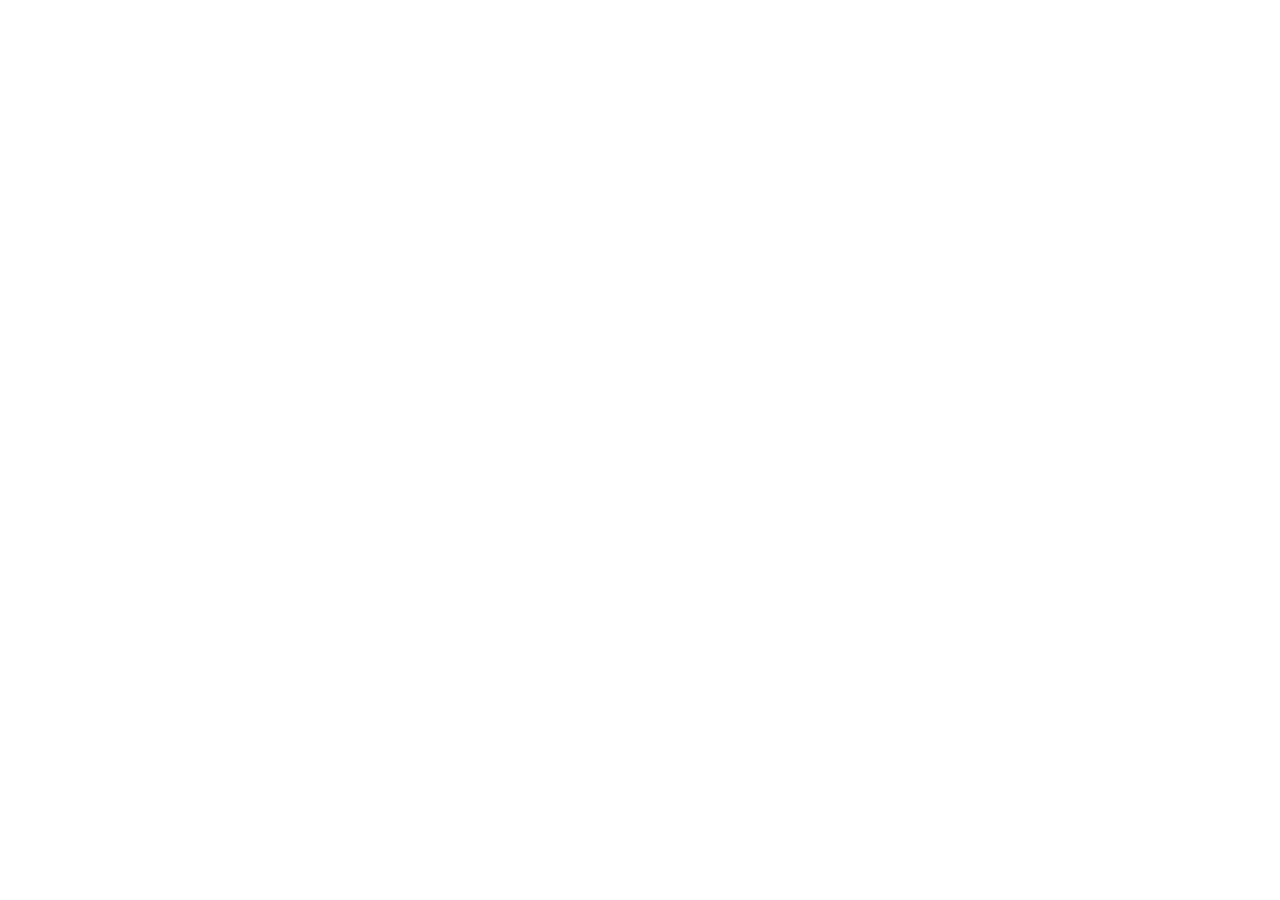
==== src/main/resources/templates/google_login.html @ 9897af1d "board SNS 로그인" ====
<!DOCTYPE html>
<html lang="ko">
<head>
    <meta charset="UTF-8">
    <meta name="viewport" content="width=device-width, initial-scale=1.0">
    <title>Google Login</title>
</head>
<body>
    <div id="g_id_onload"
         data-client_id="96181768947-eckgakvudg11uqfh4c07khmpkpgiq4i1.apps.googleusercontent.com"
         data-login_uri="http://localhost:5502/google_login"
         data-auto_prompt="false">
    </div>
    <div class="g_id_signin"
         data-type="standard"
         data-size="large"
         data-theme="outline"
         data-text="sign_in_with"
         data-shape="rectangular"
         data-logo_alignment="left">
    </div>
    <!--<script>
        function handleCredentialResponse(response) {
            console.log("Encoded JWT ID token: " + response.credential);
            // 여기에서 JWT 토큰을 사용해 백엔드로 보내거나 클라이언트 측에서 사용
        }
    </script>-->
    <script>
        function handleCredentialResponse(response) {
            const token = response.credential;
            console.log("Encoded JWT ID token: " + token);

            // 서버에 JWT 토큰을 전송하여 로그인 처리
            fetch('/google_login/callback', {
                method: 'POST',
                headers: {
                    'Content-Type': 'application/json',
                },
                body: JSON.stringify({ token }) // JWT 토큰을 JSON 형태로 전송
            })
            .then(response => {
                if (response.ok) {
                    // 로그인 성공 후 메인 페이지로 리디렉션
                    window.location.href = '/'; // 메인 페이지 URL
                } else {
                    // 로그인 실패 처리
                    alert('로그인 실패. 다시 시도해 주세요.');
                }
            })
            .catch(error => {
                console.error('Error:', error);
            });
        }
    </script>

    <!--구글 api 사용을 위한 스크립트-->
    <script src="https://accounts.google.com/gsi/client" async defer></script>

</body>
</html>
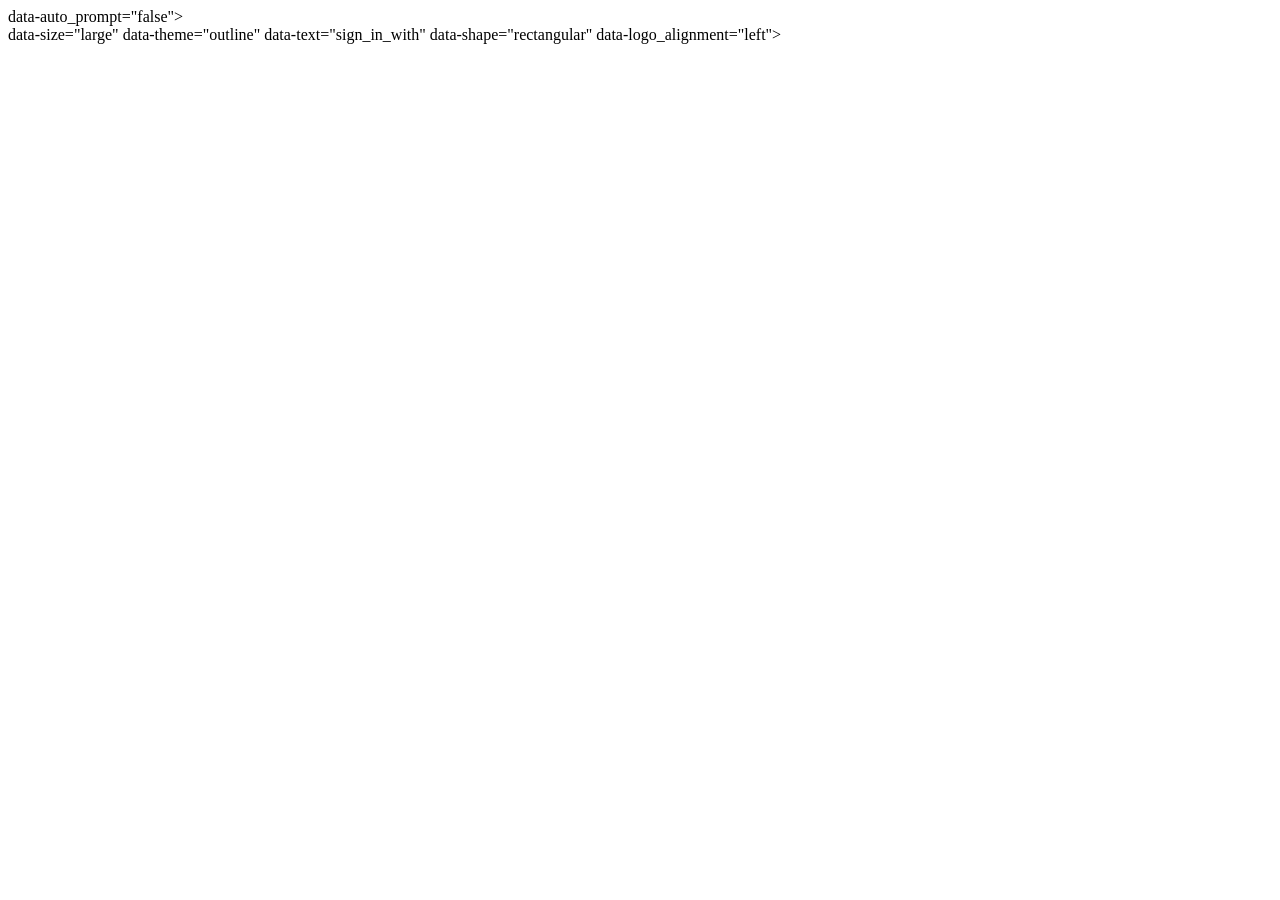
==== commit 3c99635b: "error 발생" ====
--- a/src/main/resources/templates/google_login.html
+++ b/src/main/resources/templates/google_login.html
@@ -6,55 +6,53 @@
     <title>Google Login</title>
 </head>
 <body>
-    <div id="g_id_onload"
-         data-client_id="96181768947-eckgakvudg11uqfh4c07khmpkpgiq4i1.apps.googleusercontent.com"
-         data-login_uri="http://localhost:5502/google_login"
-         data-auto_prompt="false">
-    </div>
-    <div class="g_id_signin"
-         data-type="standard"
-         data-size="large"
-         data-theme="outline"
-         data-text="sign_in_with"
-         data-shape="rectangular"
-         data-logo_alignment="left">
-    </div>
-    <!--<script>
-        function handleCredentialResponse(response) {
-            console.log("Encoded JWT ID token: " + response.credential);
-            // 여기에서 JWT 토큰을 사용해 백엔드로 보내거나 클라이언트 측에서 사용
-        }
-    </script>-->
-    <script>
-        function handleCredentialResponse(response) {
-            const token = response.credential;
-            console.log("Encoded JWT ID token: " + token);
 
-            // 서버에 JWT 토큰을 전송하여 로그인 처리
-            fetch('/google_login/callback', {
-                method: 'POST',
-                headers: {
-                    'Content-Type': 'application/json',
-                },
-                body: JSON.stringify({ token }) // JWT 토큰을 JSON 형태로 전송
-            })
-            .then(response => {
-                if (response.ok) {
-                    // 로그인 성공 후 메인 페이지로 리디렉션
-                    window.location.href = '/'; // 메인 페이지 URL
-                } else {
-                    // 로그인 실패 처리
-                    alert('로그인 실패. 다시 시도해 주세요.');
-                }
-            })
-            .catch(error => {
-                console.error('Error:', error);
-            });
-        }
-    </script>
+<!-- Google 로그인 로드. 클라이언트 ID와 로그인 URI를 지정 -->
+<div id="g_id_onload"
+     data-client_id="96181768947-eckgakvudg11uqfh4c07khmpkpgiq4i1.apps.googleusercontent.com"
+     data-login_uri="http://localhost:5502/google_login" <!-- 로그인 성공 후 리디렉션될 URI -->
+data-auto_prompt="false"> <!-- 자동으로 로그인 팝업을 띄우지 않도록 설정 -->
+</div>
 
-    <!--구글 api 사용을 위한 스크립트-->
-    <script src="https://accounts.google.com/gsi/client" async defer></script>
+<!-- Google 로그인 버튼 표시 -->
+<div class="g_id_signin"
+     data-type="standard" <!-- 버튼 유형: standard -->
+data-size="large" <!-- 버튼 크기: large -->
+data-theme="outline" <!-- 버튼 테마: 테두리 있는 모양 -->
+data-text="sign_in_with" <!-- 버튼 텍스트: "sign in with" -->
+data-shape="rectangular" <!-- 버튼 모양: 직사각형 -->
+data-logo_alignment="left"> <!-- Google 로고 정렬: 왼쪽 -->
+</div>
+
+<!-- 로그인 성공 시 Google이 응답하는 JWT 토큰 처리 함수 -->
+<script>
+    function handleCredentialResponse(response) {
+        const token = response.credential; // 구글로부터 받은 JWT 토큰
+        console.log("Encoded JWT ID token: " + token);
+
+        // 서버에 JWT 토큰을 보내 로그인 처리 요청
+        fetch('/google_login/callback', {  <!-- '/google_login/callback' 경로로 POST 요청 -->
+            method: 'POST',
+            headers: {
+                'Content-Type': 'application/json',
+            },
+            body: JSON.stringify({ token }) // JWT 토큰을 JSON으로 서버에 전송
+        })
+        .then(response => {
+            if (response.ok) {  <!-- 서버 응답이 성공적이면 -->
+                window.location.href = '/';  <!-- 메인 페이지로 리디렉션 -->
+            } else {  <!-- 실패하면 오류 메시지 표시 -->
+                alert('로그인 실패. 다시 시도해 주세요.');
+            }
+        })
+        .catch(error => {  <!-- 네트워크 오류 처리 -->
+            console.error('Error:', error);
+        });
+    }
+</script>
+
+<!-- 구글 API 클라이언트 스크립트 로드 -->
+<script src="https://accounts.google.com/gsi/client" async defer></script>
 
 </body>
-</html>+</html>
